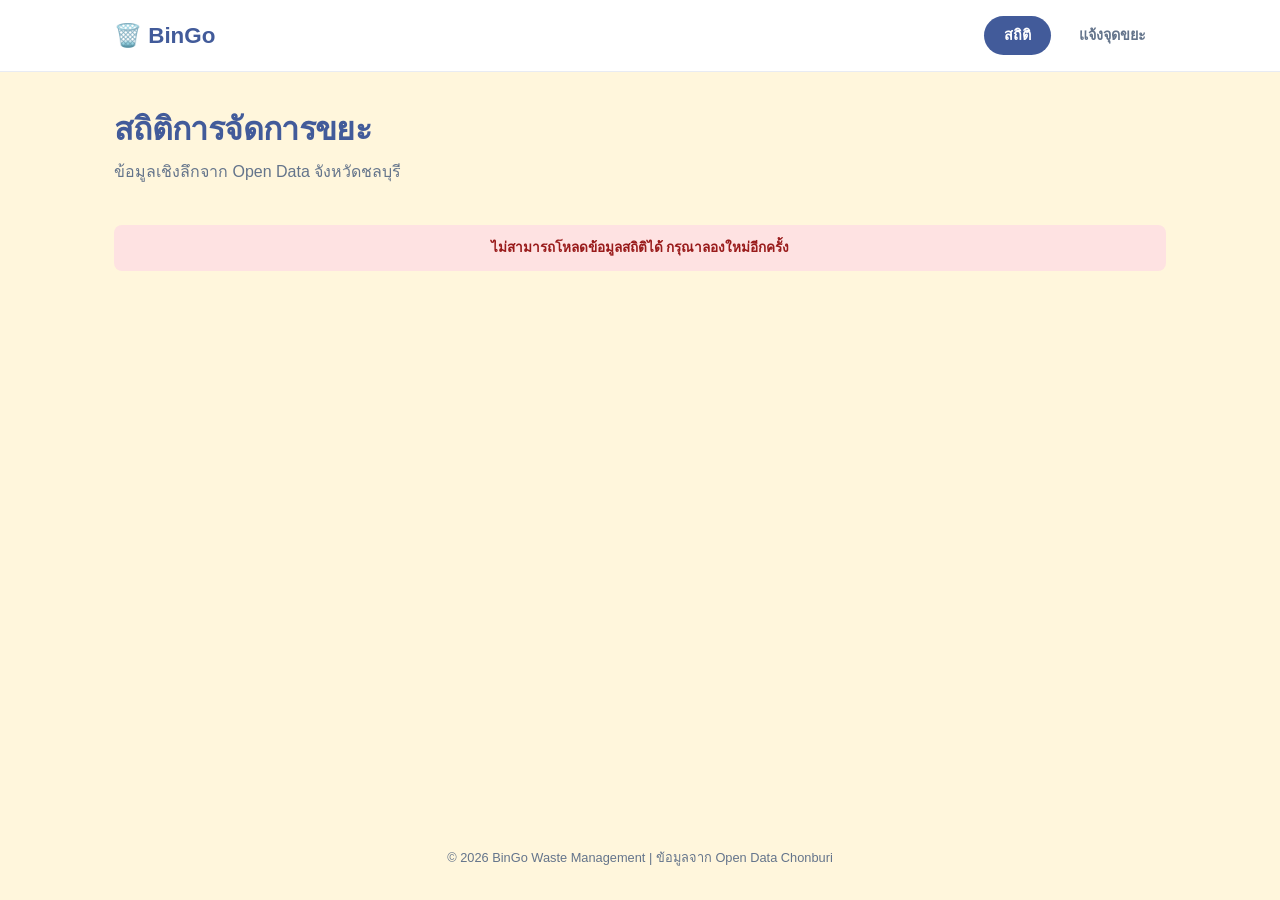
==== index.html @ 1d371a43 "Day1" ====
<!DOCTYPE html>
<html lang="th">
<head>
    <meta charset="UTF-8">
    <meta name="viewport" content="width=device-width, initial-scale=1.0">
    <title>BinGo - ระบบจัดการขยะบางแสน</title>
    <link rel="stylesheet" href="css/style.css">
</head>
<body>
    <header class="site-header">
        <div class="container header-inner">
            <a href="index.html" class="logo">🗑️ BinGo</a>
            <nav class="main-nav">
                <a href="index.html" class="nav-link active">สถิติ</a>
                <a href="report.html" class="nav-link">แจ้งจุดขยะ</a>
            </nav>
        </div>
    </header>

    <main class="container page-wrapper">
        
        <!-- Page Title -->
        <div class="page-hero">
            <h1 class="page-title">สถิติการจัดการขยะ</h1>
            <p class="page-subtitle">ข้อมูลเชิงลึกจาก Open Data จังหวัดชลบุรี</p>
        </div>

        <!-- Loading State -->
        <div id="loading-state" class="loading-state">
            <div class="spinner"></div>
            <p>กำลังโหลดข้อมูล...</p>
        </div>

        <!-- Error State -->
        <div id="error-state" class="alert alert-error hidden"></div>

        <!-- Content -->
        <div id="content-wrapper" class="hidden">
            
            <!-- KPI Section: Bangsaen Focus -->
            <section class="kpi-section">
                <div class="kpi-header">
                    <h2 class="section-label">ภาพรวมเทศบาลเมืองแสนสุข</h2>
                    <span class="badge-year" id="stats-year">ปี -</span>
                </div>
                <div class="bento-grid">
                    <div class="bento-card bento-main">
                        <div class="bento-icon">♻️</div>
                        <div class="bento-info">
                            <span class="bento-label">อัตราการกำจัดถูกวิธี</span>
                            <div class="bento-value-wrap">
                                <span class="bento-value accent-text" id="bs-rate">-</span>
                                <span class="bento-unit">%</span>
                            </div>
                        </div>
                    </div>
                    <div class="bento-card">
                        <div class="bento-icon">📦</div>
                        <div class="bento-info">
                            <span class="bento-label">ขยะที่เกิดขึ้น</span>
                            <div class="bento-value-wrap">
                                <span class="bento-value" id="bs-generated">-</span>
                                <span class="bento-unit">ตัน/วัน</span>
                            </div>
                        </div>
                    </div>
                    <div class="bento-card">
                        <div class="bento-icon">✅</div>
                        <div class="bento-info">
                            <span class="bento-label">กำจัดถูกต้อง</span>
                            <div class="bento-value-wrap">
                                <span class="bento-value" id="bs-proper">-</span>
                                <span class="bento-unit">ตัน/วัน</span>
                            </div>
                        </div>
                    </div>
                </div>
            </section>

            <!-- Top 5 Ranking Section -->
            <section class="ranking-section">
                <div class="panel ranking-panel">
                    <div class="panel-header">
                        <h2 class="panel-title">🏆 5 อปท. ที่มีขยะมากที่สุด</h2>
                        <span class="panel-subtitle">เรียงตามปริมาณขยะที่เกิดขึ้น (ตัน/วัน)</span>
                    </div>
                    
                    <div class="ranking-list" id="top-list-body">
                        <!-- JS จะสร้าง .ranking-item ใส่ตรงนี้ -->
                    </div>
                </div>
            </section>

        </div>
    </main>

    <footer class="site-footer">
        <div class="container">
            <p>© 2026 BinGo Waste Management | ข้อมูลจาก Open Data Chonburi</p>
        </div>
    </footer>

    <script src="js/app.js"></script>
</body>
</html>
---- css/style.css ----
/* =========================================
   DESIGN SYSTEM - BinGo Dashboard UI
   Theme: #425B9A (Primary), #76C0EC (Accent), #FFF6DC (BG)
   ========================================= */

:root {
    --primary: #425B9A;
    --primary-dark: #2E406D;
    --accent: #76C0EC;
    --bg: #FFF6DC;
    --surface: #FFFFFF;
    --text: #1E293B;
    --text-muted: #64748B;
    --border: rgba(66, 91, 154, 0.12);
    --radius: 16px;
    --shadow: 0 4px 24px rgba(66, 91, 154, 0.06);
}

* { box-sizing: border-box; margin: 0; padding: 0; }

body {
    font-family: -apple-system, BlinkMacSystemFont, "Segoe UI", Roboto, "Noto Sans Thai", sans-serif;
    background-color: var(--bg);
    color: var(--text);
    line-height: 1.6;
    min-height: 100vh;
    display: flex;
    flex-direction: column;
}

.container { width: 100%; max-width: 1100px; margin: 0 auto; padding: 0 1.5rem; }
.hidden { display: none !important; }
.accent-text { color: var(--accent) !important; }

/* --- HEADER --- */
.site-header {
    background: var(--surface);
    border-bottom: 1px solid var(--border);
    padding: 1rem 0;
    position: sticky; top: 0; z-index: 100;
}
.header-inner { display: flex; justify-content: space-between; align-items: center; }
.logo { font-size: 1.4rem; font-weight: 800; color: var(--primary); text-decoration: none; }
.main-nav { display: flex; gap: 0.5rem; }
.nav-link {
    padding: 0.5rem 1.25rem; border-radius: 999px; text-decoration: none;
    font-weight: 600; font-size: 0.9rem; color: var(--text-muted); transition: 0.2s;
}
.nav-link.active { background: var(--primary); color: #fff; }
.nav-link:hover:not(.active) { background: rgba(66,91,154,0.05); color: var(--primary); }

/* --- PAGE HERO --- */
.page-wrapper { padding-top: 2rem; padding-bottom: 4rem; flex: 1; }
.page-hero { margin-bottom: 2.5rem; }
.page-title { font-size: 2rem; font-weight: 800; color: var(--primary); letter-spacing: -0.02em; }
.page-subtitle { color: var(--text-muted); margin-top: 0.25rem; font-size: 1rem; }

/* --- PANELS --- */
.panel {
    background: var(--surface); border-radius: var(--radius);
    box-shadow: var(--shadow); padding: 1.5rem; border: 1px solid var(--border);
}
.panel-title { font-size: 1.1rem; font-weight: 700; color: var(--text); }
.panel-subtitle { font-size: 0.85rem; color: var(--text-muted); }
.panel-header { margin-bottom: 1.5rem; }

/* =========================================
   STATS LAYOUT: BENTO GRID
   ========================================= */
.kpi-header { display: flex; justify-content: space-between; align-items: center; margin-bottom: 1rem; }
.section-label { font-size: 1.1rem; font-weight: 700; color: var(--text); }
.badge-year {
    background: var(--primary); color: #fff; padding: 0.25rem 0.75rem;
    border-radius: 999px; font-size: 0.8rem; font-weight: 600;
}

.bento-grid {
    display: grid;
    grid-template-columns: repeat(3, 1fr);
    gap: 1rem;
    margin-bottom: 2.5rem;
}

.bento-card {
    background: var(--surface); border-radius: var(--radius); padding: 1.5rem;
    border: 1px solid var(--border); box-shadow: var(--shadow);
    display: flex; align-items: center; gap: 1rem;
}
.bento-main {
    grid-column: span 1;
    background: linear-gradient(135deg, var(--primary) 0%, var(--primary-dark) 100%);
    color: white; border: none;
}
.bento-main .bento-label { color: rgba(255,255,255,0.8); }
.bento-main .bento-unit { color: rgba(255,255,255,0.8); }
.bento-main .bento-value { color: #fff; }

.bento-icon { font-size: 2rem; opacity: 0.8; }
.bento-info { display: flex; flex-direction: column; }
.bento-label { font-size: 0.8rem; font-weight: 600; color: var(--text-muted); text-transform: uppercase; letter-spacing: 0.05em; }
.bento-value-wrap { display: flex; align-items: baseline; gap: 0.25rem; margin-top: 0.25rem; }
.bento-value { font-size: 1.75rem; font-weight: 800; color: var(--primary); line-height: 1; }
.bento-unit { font-size: 0.8rem; font-weight: 500; color: var(--text-muted); }

/* --- RANKING LIST (แทน Table เดิม) --- */
.ranking-panel { padding: 2rem; }
.ranking-list { display: flex; flex-direction: column; gap: 0.75rem; }

.ranking-item {
    display: grid;
    grid-template-columns: 40px 1fr 100px;
    align-items: center;
    gap: 1rem;
    padding: 1rem;
    background: #F8FAFC;
    border-radius: 12px;
    transition: 0.2s;
}
.ranking-item:hover { background: #F1F5F9; transform: translateX(4px); }

.rank-number {
    width: 32px; height: 32px; border-radius: 8px;
    display: flex; align-items: center; justify-content: center;
    font-weight: 800; font-size: 0.9rem; color: var(--primary);
    background: rgba(66,91,154,0.1);
}
.ranking-item:nth-child(1) .rank-number { background: var(--primary); color: #fff; }
.ranking-item:nth-child(2) .rank-number { background: var(--accent); color: #fff; }
.ranking-item:nth-child(3) .rank-number { background: #94A3B8; color: #fff; }

.rank-info { display: flex; flex-direction: column; gap: 0.4rem; }
.rank-name { font-weight: 600; font-size: 0.95rem; color: var(--text); }
.rank-bar-bg { height: 6px; background: #E2E8F0; border-radius: 3px; overflow: hidden; width: 100%; }
.rank-bar-fill { height: 100%; background: var(--accent); border-radius: 3px; transition: width 0.8s ease-out; }

.rank-value { text-align: right; font-weight: 700; font-size: 1rem; color: var(--primary); font-variant-numeric: tabular-nums; }

/* =========================================
   REPORT LAYOUT: SPLIT 2-COLUMN
   ========================================= */
.split-layout {
    display: grid;
    grid-template-columns: 380px 1fr;
    gap: 2rem;
    align-items: start;
}

.sticky-form { position: sticky; top: 90px; }

.list-toolbar {
    display: flex; justify-content: space-between; align-items: center;
    margin-bottom: 1.5rem; padding-bottom: 1rem; border-bottom: 2px solid var(--border);
}

/* --- FORM --- */
.form-panel { border-top: 4px solid var(--accent); }
.form-group { margin-bottom: 1.25rem; }
.form-group label { display: block; margin-bottom: 0.4rem; font-weight: 600; font-size: 0.85rem; color: var(--text); }
.form-group input, .form-group select, .form-group textarea {
    width: 100%; padding: 0.75rem 1rem; border: 1.5px solid #E2E8F0;
    border-radius: 10px; font-size: 0.95rem; font-family: inherit;
    background: #F8FAFC; transition: 0.2s;
}
.form-group input:focus, .form-group select:focus, .form-group textarea:focus {
    outline: none; border-color: var(--accent); background: #fff;
    box-shadow: 0 0 0 3px rgba(118,192,236,0.15);
}

.btn {
    display: inline-flex; align-items: center; justify-content: center;
    padding: 0.75rem 1.5rem; border-radius: 10px; font-weight: 700;
    font-size: 0.95rem; border: none; cursor: pointer; transition: 0.2s;
}
.btn-primary { background: var(--primary); color: #fff; width: 100%; }
.btn-primary:hover { background: var(--primary-dark); }
.btn:disabled { opacity: 0.5; cursor: not-allowed; }

.alert { padding: 0.75rem; border-radius: 8px; font-weight: 600; font-size: 0.85rem; margin-top: 1rem; text-align: center; }
.alert-success { background: #D1FAE5; color: #065F46; }
.alert-error { background: #FEE2E2; color: #991B1B; }

.filter-select {
    padding: 0.4rem 2rem 0.4rem 0.75rem; border: 1.5px solid var(--border);
    border-radius: 8px; background: var(--surface); color: var(--primary);
    font-weight: 600; font-size: 0.85rem; cursor: pointer; appearance: none;
    background-image: url("data:image/svg+xml,%3Csvg xmlns='http://www.w3.org/2000/svg' width='10' height='10' viewBox='0 0 10 10'%3E%3Cpath fill='%23425B9A' d='M5 7L0 2h10z'/%3E%3C/svg%3E");
    background-repeat: no-repeat; background-position: right 0.75rem center;
}

/* --- FEED LIST (Report Cards) --- */
.feed-list { display: flex; flex-direction: column; gap: 1rem; }

.report-item {
    background: var(--surface); border-radius: 12px; padding: 1.25rem;
    border: 1px solid var(--border); box-shadow: var(--shadow);
    display: grid; grid-template-columns: 1fr auto; gap: 0.5rem;
    transition: 0.2s;
}
.report-item:hover { border-color: var(--accent); }

.report-header { grid-column: 1 / -1; display: flex; justify-content: space-between; align-items: center; }
.report-loc { font-weight: 700; font-size: 0.95rem; color: var(--primary); }
.badge { font-size: 0.65rem; padding: 0.2rem 0.5rem; border-radius: 6px; font-weight: 700; }
.badge-new { background: #FEF3C7; color: #92400E; }
.badge-in_progress { background: #DBEAFE; color: #1E40AF; }
.badge-done { background: #D1FAE5; color: #065F46; }

.report-meta { grid-column: 1 / -1; display: flex; gap: 1rem; font-size: 0.8rem; color: var(--text-muted); }
.report-amount { font-weight: 700; color: var(--primary); background: rgba(66,91,154,0.05); padding: 0.1rem 0.4rem; border-radius: 4px; }

.report-detail { grid-column: 1 / -1; font-size: 0.85rem; color: var(--text); background: #F8FAFC; padding: 0.5rem; border-radius: 6px; margin-top: 0.25rem; }
.report-time { grid-column: 1 / -1; font-size: 0.7rem; color: #94A3B8; text-align: right; margin-top: 0.5rem; }

/* --- STATES --- */
.loading-state { display: flex; flex-direction: column; align-items: center; gap: 1rem; padding: 4rem 1rem; color: var(--text-muted); }
.loading-state.compact { flex-direction: row; padding: 2rem; justify-content: center; }
.spinner { width: 32px; height: 32px; border: 3px solid var(--border); border-top-color: var(--primary); border-radius: 50%; animation: spin 0.8s linear infinite; }
.spinner.small { width: 20px; height: 20px; border-width: 2px; }
@keyframes spin { to { transform: rotate(360deg); } }

.empty-state { text-align: center; padding: 3rem; color: var(--text-muted); border: 2px dashed var(--border); border-radius: var(--radius); }
.empty-icon { font-size: 2.5rem; display: block; margin-bottom: 0.5rem; opacity: 0.5; }

.site-footer { margin-top: auto; padding: 2rem 0; text-align: center; font-size: 0.8rem; color: var(--text-muted); }

/* =========================================
   RESPONSIVE (Mobile First Adjustments)
   ========================================= */
@media (max-width: 860px) {
    .split-layout { grid-template-columns: 1fr; }
    .sticky-form { position: static; }
    .bento-grid { grid-template-columns: 1fr; }
    .bento-main { grid-column: span 1; }
    
    .ranking-item { grid-template-columns: 32px 1fr 80px; gap: 0.75rem; padding: 0.75rem; }
    .rank-value { font-size: 0.9rem; }
}

@media (max-width: 480px) {
    .page-title { font-size: 1.5rem; }
    .header-inner { flex-direction: column; gap: 0.75rem; }
    .main-nav { width: 100%; justify-content: center; }
}
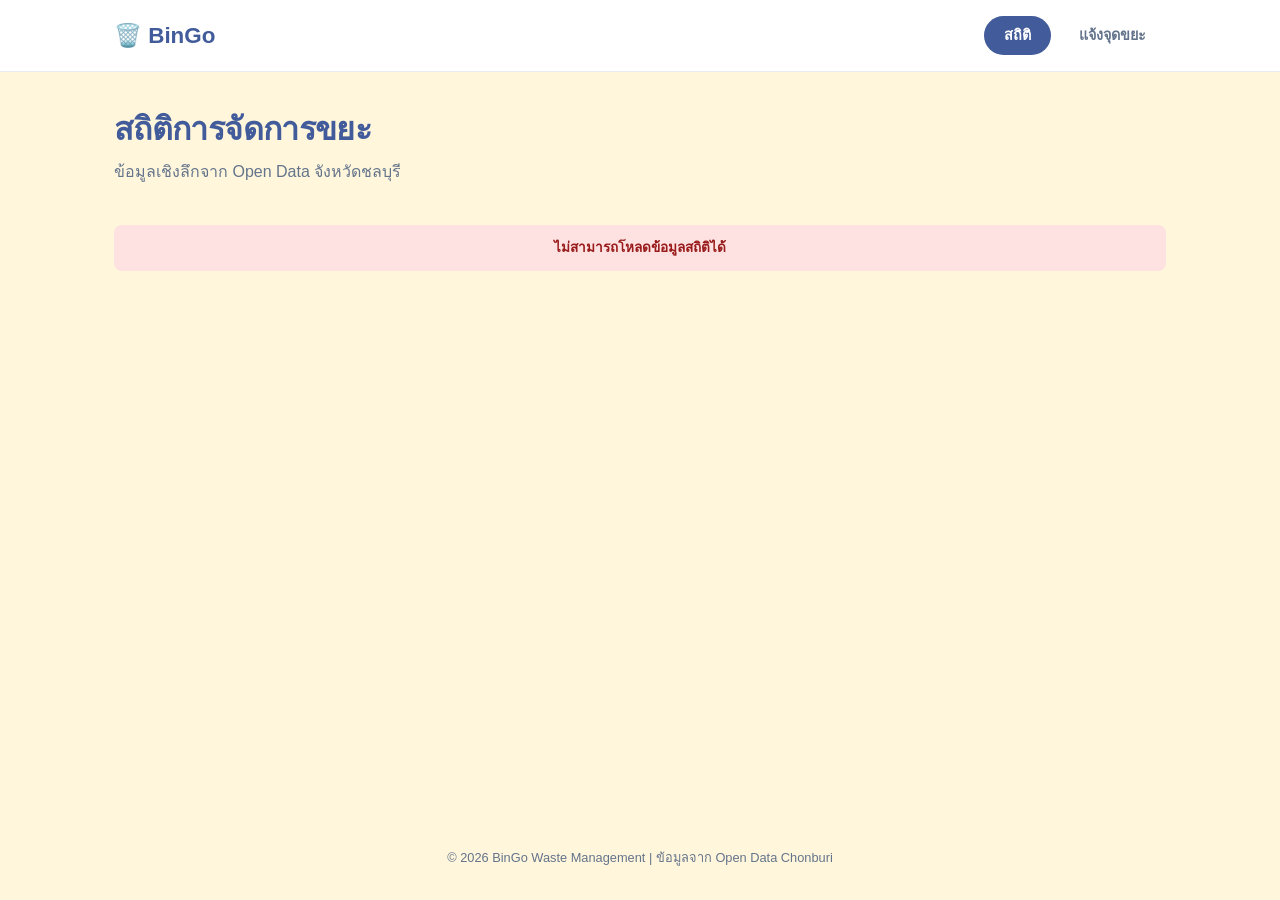
==== commit 631a0899: "Fix style,app,index and app" ====
--- a/index.html
+++ b/index.html
@@ -41,8 +41,16 @@
             <section class="kpi-section">
                 <div class="kpi-header">
                     <h2 class="section-label">ภาพรวมเทศบาลเมืองแสนสุข</h2>
-                    <span class="badge-year" id="stats-year">ปี -</span>
+                    
+                    <!-- เพิ่ม Dropdown เลือกปี -->
+                    <div class="year-selector-wrap">
+                        <label for="year-select" class="sr-only">เลือกปี</label>
+                        <select id="year-select" class="year-select">
+                            <option value="">กำลังโหลด...</option>
+                        </select>
+                    </div>
                 </div>
+                
                 <div class="bento-grid">
                     <div class="bento-card bento-main">
                         <div class="bento-icon">♻️</div>
--- a/css/style.css
+++ b/css/style.css
@@ -1,4 +1,52 @@
-/* =========================================
+/* ... โค้ด CSS เดิม ... */
+
+/* --- Year Selector (新增) --- */
+.kpi-header { 
+    display: flex; 
+    justify-content: space-between; 
+    align-items: center; 
+    margin-bottom: 1.5rem; 
+    flex-wrap: wrap;
+    gap: 1rem;
+}
+
+.year-selector-wrap { 
+    /* ไม่ต้อง margin-left: auto เพราะ kpi-header เป็น flex space-between แล้ว */
+}
+
+.year-select {
+    padding: 0.5rem 2.5rem 0.5rem 1rem;
+    border: 2px solid var(--primary);
+    border-radius: 8px;
+    background-color: var(--surface);
+    color: var(--primary);
+    font-weight: 700;
+    font-size: 1rem;
+    cursor: pointer;
+    appearance: none;
+    background-image: url("data:image/svg+xml,%3Csvg xmlns='http://www.w3.org/2000/svg' width='12' height='12' viewBox='0 0 12 12'%3E%3Cpath fill='%23425B9A' d='M6 8L1 3h10z'/%3E%3C/svg%3E");
+    background-repeat: no-repeat;
+    background-position: right 1rem center;
+    transition: all 0.2s;
+    box-shadow: 0 2px 4px rgba(0,0,0,0.05);
+}
+
+.year-select:hover { 
+    background-color: #F0F4FF; 
+    border-color: var(--accent);
+}
+
+.year-select:focus { 
+    outline: none; 
+    box-shadow: 0 0 0 3px rgba(118, 192, 236, 0.3); 
+}
+
+/* Transition สำหรับ Content Wrapper เวลาเปลี่ยนปี */
+#content-wrapper {
+    transition: opacity 0.3s ease;
+}
+
+/* ... โค้ด CSS เดิม ... *//* =========================================
    DESIGN SYSTEM - BinGo Dashboard UI
    Theme: #425B9A (Primary), #76C0EC (Accent), #FFF6DC (BG)
    ========================================= */
@@ -31,6 +79,7 @@
 .container { width: 100%; max-width: 1100px; margin: 0 auto; padding: 0 1.5rem; }
 .hidden { display: none !important; }
 .accent-text { color: var(--accent) !important; }
+.sr-only { position: absolute; width: 1px; height: 1px; overflow: hidden; clip: rect(0,0,0,0); border: 0; }
 
 /* --- HEADER --- */
 .site-header {
@@ -65,15 +114,51 @@
 .panel-header { margin-bottom: 1.5rem; }
 
 /* =========================================
-   STATS LAYOUT: BENTO GRID
+   STATS LAYOUT: BENTO GRID & YEAR SELECTOR
    ========================================= */
-.kpi-header { display: flex; justify-content: space-between; align-items: center; margin-bottom: 1rem; }
+.kpi-header { 
+    display: flex; 
+    justify-content: space-between; 
+    align-items: center; 
+    margin-bottom: 1.5rem; 
+    flex-wrap: wrap;
+    gap: 1rem;
+}
 .section-label { font-size: 1.1rem; font-weight: 700; color: var(--text); }
-.badge-year {
-    background: var(--primary); color: #fff; padding: 0.25rem 0.75rem;
-    border-radius: 999px; font-size: 0.8rem; font-weight: 600;
-}
-
+
+/* Year Selector Dropdown */
+.year-selector-wrap { /* Wrapper for alignment */ }
+.year-select {
+    padding: 0.5rem 2.5rem 0.5rem 1rem;
+    border: 2px solid var(--primary);
+    border-radius: 8px;
+    background-color: var(--surface);
+    color: var(--primary);
+    font-weight: 700;
+    font-size: 1rem;
+    cursor: pointer;
+    appearance: none;
+    background-image: url("data:image/svg+xml,%3Csvg xmlns='http://www.w3.org/2000/svg' width='12' height='12' viewBox='0 0 12 12'%3E%3Cpath fill='%23425B9A' d='M6 8L1 3h10z'/%3E%3C/svg%3E");
+    background-repeat: no-repeat;
+    background-position: right 1rem center;
+    transition: all 0.2s;
+    box-shadow: 0 2px 4px rgba(0,0,0,0.05);
+}
+.year-select:hover { 
+    background-color: #F0F4FF; 
+    border-color: var(--accent);
+}
+.year-select:focus { 
+    outline: none; 
+    box-shadow: 0 0 0 3px rgba(118, 192, 236, 0.3); 
+}
+
+/* Transition สำหรับ Content Wrapper เวลาเปลี่ยนปี */
+#content-wrapper {
+    transition: opacity 0.3s ease;
+}
+
+/* Bento Grid Cards */
 .bento-grid {
     display: grid;
     grid-template-columns: repeat(3, 1fr);
@@ -219,6 +304,7 @@
 @keyframes spin { to { transform: rotate(360deg); } }
 
 .empty-state { text-align: center; padding: 3rem; color: var(--text-muted); border: 2px dashed var(--border); border-radius: var(--radius); }
+.empty-state.compact { padding: 2rem; border: none; } /* สำหรับในตารางว่าง */
 .empty-icon { font-size: 2.5rem; display: block; margin-bottom: 0.5rem; opacity: 0.5; }
 
 .site-footer { margin-top: auto; padding: 2rem 0; text-align: center; font-size: 0.8rem; color: var(--text-muted); }
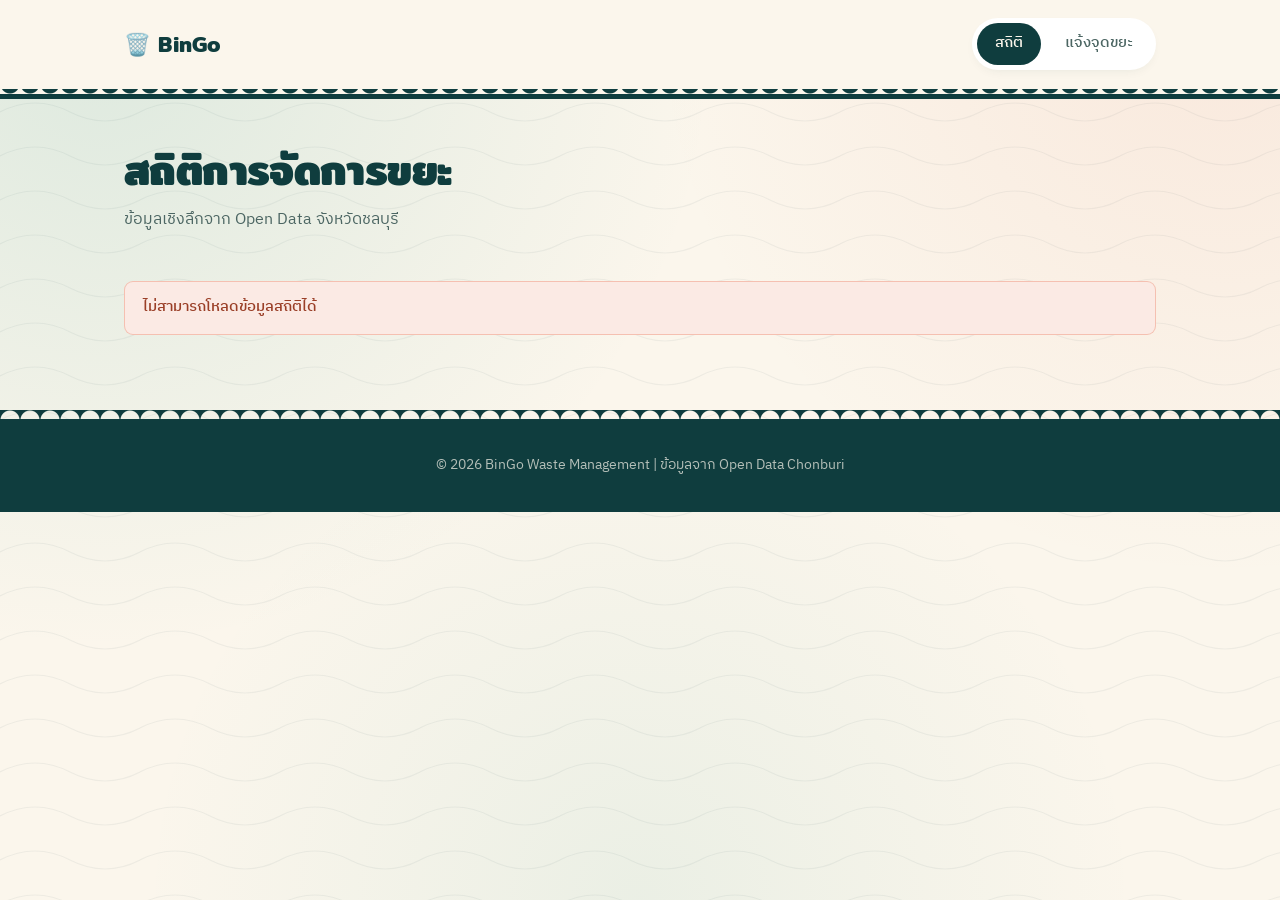
==== commit 9093e892: "Fix 1" ====
--- a/index.html
+++ b/index.html
@@ -51,35 +51,29 @@
                     </div>
                 </div>
                 
-                <div class="bento-grid">
-                    <div class="bento-card bento-main">
-                        <div class="bento-icon">♻️</div>
-                        <div class="bento-info">
-                            <span class="bento-label">อัตราการกำจัดถูกวิธี</span>
-                            <div class="bento-value-wrap">
-                                <span class="bento-value accent-text" id="bs-rate">-</span>
-                                <span class="bento-unit">%</span>
+                <div class="kpi-overview">
+                    <div class="gauge-block">
+                        <svg class="gauge-svg" viewBox="0 0 220 220" width="220" height="220" aria-hidden="true">
+                            <circle class="gauge-track" cx="110" cy="110" r="92" />
+                            <circle class="gauge-fill" id="gauge-fill" cx="110" cy="110" r="92" />
+                        </svg>
+                        <div class="gauge-text">
+                            <div class="gauge-value-wrap">
+                                <span class="gauge-value" id="bs-rate">-</span><span class="gauge-percent">%</span>
                             </div>
+                            <span class="gauge-caption">กำจัดถูกวิธี</span>
                         </div>
                     </div>
-                    <div class="bento-card">
-                        <div class="bento-icon">📦</div>
-                        <div class="bento-info">
-                            <span class="bento-label">ขยะที่เกิดขึ้น</span>
-                            <div class="bento-value-wrap">
-                                <span class="bento-value" id="bs-generated">-</span>
-                                <span class="bento-unit">ตัน/วัน</span>
-                            </div>
+                    <div class="kpi-mini-grid">
+                        <div class="kpi-mini">
+                            <span class="kpi-mini-icon">📦</span>
+                            <span class="kpi-mini-label">ขยะที่เกิดขึ้น</span>
+                            <div class="kpi-mini-value"><span id="bs-generated">-</span><span class="kpi-mini-unit">ตัน/วัน</span></div>
                         </div>
-                    </div>
-                    <div class="bento-card">
-                        <div class="bento-icon">✅</div>
-                        <div class="bento-info">
-                            <span class="bento-label">กำจัดถูกต้อง</span>
-                            <div class="bento-value-wrap">
-                                <span class="bento-value" id="bs-proper">-</span>
-                                <span class="bento-unit">ตัน/วัน</span>
-                            </div>
+                        <div class="kpi-mini">
+                            <span class="kpi-mini-icon">✅</span>
+                            <span class="kpi-mini-label">กำจัดถูกต้อง</span>
+                            <div class="kpi-mini-value"><span id="bs-proper">-</span><span class="kpi-mini-unit">ตัน/วัน</span></div>
                         </div>
                     </div>
                 </div>
--- a/css/style.css
+++ b/css/style.css
@@ -1,329 +1,671 @@
-/* ... โค้ด CSS เดิม ... */
-
-/* --- Year Selector (新增) --- */
-.kpi-header { 
-    display: flex; 
-    justify-content: space-between; 
-    align-items: center; 
-    margin-bottom: 1.5rem; 
+/* ==========================================
+   BinGo — ระบบจัดการขยะบางแสน
+   Design language: หาดบางแสนยามเช้า — ทะเล, ทราย, ร่องคลื่น
+   ========================================== */
+
+@import url('https://fonts.googleapis.com/css2?family=Mitr:wght@400;500;600;700&family=IBM+Plex+Sans+Thai:wght@400;500;600&display=swap');
+
+:root {
+    --deep-tide:   #0F3D3E;
+    --sea-glass:   #2A9D8F;
+    --sea-glass-light: #6FC3B6;
+    --sand:        #FBF6EC;
+    --sand-deep:   #EDE1C8;
+    --shell:       #FFFFFF;
+    --coral:       #E76F51;
+    --amber:       #C98A3D;
+    --ink:         #16302E;
+    --ink-soft:    #4C6663;
+
+    --radius-lg: 22px;
+    --radius-md: 14px;
+    --radius-sm: 9px;
+
+    --shadow-hero: 0 18px 40px -14px rgba(15, 61, 62, 0.45);
+    --shadow-card: 0 8px 22px -12px rgba(15, 61, 62, 0.22);
+    --shadow-soft: 0 4px 14px -8px rgba(15, 61, 62, 0.16);
+
+    font-size: 16px;
+}
+
+* { box-sizing: border-box; }
+
+html, body {
+    margin: 0;
+    padding: 0;
+}
+
+body {
+    background-color: var(--sand);
+    background-image:
+        radial-gradient(circle at 8% 4%, rgba(42, 157, 143, 0.14), transparent 42%),
+        radial-gradient(circle at 96% 0%, rgba(231, 111, 81, 0.10), transparent 38%),
+        radial-gradient(circle at 50% 100%, rgba(42, 157, 143, 0.08), transparent 45%),
+        url("data:image/svg+xml,%3Csvg xmlns='http://www.w3.org/2000/svg' width='140' height='44'%3E%3Cpath d='M0 24 Q 35 6 70 24 T 140 24' stroke='%230F3D3E' stroke-width='1.2' fill='none' opacity='0.055'/%3E%3C/svg%3E");
+    background-attachment: fixed;
+    background-repeat: no-repeat, no-repeat, no-repeat, repeat;
+    color: var(--ink);
+    font-family: 'IBM Plex Sans Thai', 'Noto Sans Thai', sans-serif;
+    line-height: 1.6;
+    -webkit-font-smoothing: antialiased;
+}
+
+h1, h2, h3, .bento-value, .rank-value, .rank-number, .logo {
+    font-family: 'Mitr', 'IBM Plex Sans Thai', sans-serif;
+}
+
+a { color: inherit; }
+
+.container {
+    max-width: 1080px;
+    margin: 0 auto;
+    padding: 0 24px;
+}
+
+.hidden { display: none !important; }
+
+.sr-only {
+    position: absolute;
+    width: 1px; height: 1px;
+    overflow: hidden;
+    clip: rect(0 0 0 0);
+    white-space: nowrap;
+}
+
+/* ==========================================
+   HEADER — เส้นขอบคลื่นแทน hairline ปกติ
+   ========================================== */
+
+.site-header {
+    background: var(--sand);
+    position: relative;
+    padding-bottom: 6px;
+}
+
+.site-header::after {
+    content: "";
+    display: block;
+    position: absolute;
+    left: 0; right: 0; bottom: -1px;
+    height: 10px;
+    background:
+        radial-gradient(circle at 10px 0, transparent 9px, var(--sand) 10px) 0 -5px / 20px 10px repeat-x,
+        var(--deep-tide);
+}
+
+.header-inner {
+    display: flex;
+    align-items: center;
+    justify-content: space-between;
+    padding: 18px 24px 22px;
+}
+
+.logo {
+    font-size: 1.35rem;
+    font-weight: 600;
+    color: var(--deep-tide);
+    text-decoration: none;
+    letter-spacing: 0.01em;
+}
+
+.main-nav {
+    display: flex;
+    gap: 6px;
+    background: var(--shell);
+    padding: 5px;
+    border-radius: 999px;
+    box-shadow: var(--shadow-soft);
+}
+
+.nav-link {
+    text-decoration: none;
+    color: var(--ink-soft);
+    font-weight: 500;
+    font-size: 0.92rem;
+    padding: 9px 18px;
+    border-radius: 999px;
+    transition: color 0.15s ease, background 0.15s ease;
+}
+
+.nav-link:hover { color: var(--deep-tide); }
+
+.nav-link.active {
+    background: var(--deep-tide);
+    color: var(--sand);
+}
+
+/* ==========================================
+   PAGE HERO
+   ========================================== */
+
+.page-wrapper { padding-bottom: 64px; }
+
+.page-hero {
+    padding: 48px 0 34px;
+    position: relative;
+}
+
+.page-title {
+    font-size: 2.6rem;
+    font-weight: 700;
+    color: var(--deep-tide);
+    letter-spacing: -0.015em;
+    margin: 0 0 14px;
+    line-height: 1.15;
+}
+
+.page-subtitle {
+    margin: 0;
+    color: var(--ink-soft);
+    font-size: 1.02rem;
+    max-width: 480px;
+}
+
+/* ==========================================
+   LOADING / ERROR STATES
+   ========================================== */
+
+.loading-state {
+    display: flex;
+    flex-direction: column;
+    align-items: center;
+    gap: 14px;
+    padding: 70px 0;
+    color: var(--ink-soft);
+}
+
+.loading-state.compact {
+    flex-direction: row;
+    padding: 26px 0;
+    gap: 10px;
+    font-size: 0.9rem;
+}
+
+.spinner {
+    width: 34px; height: 34px;
+    border-radius: 50%;
+    border: 3px solid var(--sand-deep);
+    border-top-color: var(--sea-glass);
+    animation: spin 0.85s linear infinite;
+}
+
+.spinner.small { width: 20px; height: 20px; border-width: 2px; }
+
+@keyframes spin { to { transform: rotate(360deg); } }
+
+.alert {
+    border-radius: var(--radius-sm);
+    padding: 14px 18px;
+    font-size: 0.92rem;
+    font-weight: 500;
+    margin-top: 14px;
+}
+
+.alert-error {
+    background: #FBEAE4;
+    color: #9A3F27;
+    border: 1px solid rgba(231, 111, 81, 0.35);
+}
+
+.alert-success {
+    background: #E7F3EF;
+    color: #1F6B57;
+    border: 1px solid rgba(42, 157, 143, 0.35);
+}
+
+/* ==========================================
+   KPI SECTION — bento grid ทรงบ่อทราย
+   ========================================== */
+
+.kpi-section { margin-bottom: 40px; }
+
+.kpi-header {
+    display: flex;
+    align-items: center;
+    justify-content: space-between;
     flex-wrap: wrap;
-    gap: 1rem;
-}
-
-.year-selector-wrap { 
-    /* ไม่ต้อง margin-left: auto เพราะ kpi-header เป็น flex space-between แล้ว */
-}
-
-.year-select {
-    padding: 0.5rem 2.5rem 0.5rem 1rem;
-    border: 2px solid var(--primary);
-    border-radius: 8px;
-    background-color: var(--surface);
-    color: var(--primary);
+    gap: 12px;
+    margin-bottom: 18px;
+}
+
+.section-label {
+    font-size: 1.35rem;
+    font-weight: 600;
+    letter-spacing: -0.01em;
+    color: var(--deep-tide);
+    margin: 0;
+}
+
+.year-select, .filter-select {
+    appearance: none;
+    background: var(--shell) url("data:image/svg+xml,%3Csvg xmlns='http://www.w3.org/2000/svg' width='12' height='8'%3E%3Cpath d='M1 1l5 5 5-5' stroke='%230F3D3E' stroke-width='1.6' fill='none' stroke-linecap='round'/%3E%3C/svg%3E") no-repeat right 14px center;
+    border: 1px solid var(--sand-deep);
+    border-radius: 999px;
+    padding: 9px 38px 9px 16px;
+    font-family: inherit;
+    font-size: 0.88rem;
+    font-weight: 500;
+    color: var(--deep-tide);
+    cursor: pointer;
+}
+
+.year-select:focus, .filter-select:focus,
+.nav-link:focus-visible, .btn:focus-visible, input:focus-visible,
+select:focus-visible, textarea:focus-visible {
+    outline: 2px solid var(--sea-glass);
+    outline-offset: 2px;
+}
+
+.kpi-overview {
+    display: grid;
+    grid-template-columns: 280px 1fr;
+    gap: 8px;
+    align-items: center;
+    background: linear-gradient(150deg, var(--deep-tide) 0%, #123F41 55%, #0B2E2F 100%);
+    border-radius: 28px;
+    box-shadow: var(--shadow-hero);
+    padding: 36px 40px;
+    position: relative;
+    overflow: hidden;
+}
+
+.kpi-overview::before {
+    content: "";
+    position: absolute;
+    right: -60px; bottom: -80px;
+    width: 260px; height: 260px;
+    border-radius: 50%;
+    background: radial-gradient(circle, rgba(111, 195, 182, 0.18), transparent 70%);
+}
+
+.gauge-block {
+    position: relative;
+    display: flex;
+    align-items: center;
+    justify-content: center;
+}
+
+.gauge-svg { transform: rotate(-90deg); }
+
+.gauge-track {
+    fill: none;
+    stroke: rgba(251, 246, 236, 0.14);
+    stroke-width: 14;
+}
+
+.gauge-fill {
+    fill: none;
+    stroke: var(--sea-glass-light);
+    stroke-width: 14;
+    stroke-linecap: round;
+    stroke-dasharray: 578;
+    stroke-dashoffset: 578;
+    transition: stroke-dashoffset 0.9s cubic-bezier(0.4, 0, 0.2, 1);
+    filter: drop-shadow(0 0 10px rgba(111, 195, 182, 0.5));
+}
+
+.gauge-text {
+    position: absolute;
+    inset: 0;
+    display: flex;
+    flex-direction: column;
+    align-items: center;
+    justify-content: center;
+    text-align: center;
+}
+
+.gauge-value-wrap {
+    display: flex;
+    align-items: baseline;
+    gap: 2px;
+}
+
+.gauge-value {
+    font-size: 3.6rem;
     font-weight: 700;
-    font-size: 1rem;
-    cursor: pointer;
-    appearance: none;
-    background-image: url("data:image/svg+xml,%3Csvg xmlns='http://www.w3.org/2000/svg' width='12' height='12' viewBox='0 0 12 12'%3E%3Cpath fill='%23425B9A' d='M6 8L1 3h10z'/%3E%3C/svg%3E");
-    background-repeat: no-repeat;
-    background-position: right 1rem center;
-    transition: all 0.2s;
-    box-shadow: 0 2px 4px rgba(0,0,0,0.05);
-}
-
-.year-select:hover { 
-    background-color: #F0F4FF; 
-    border-color: var(--accent);
-}
-
-.year-select:focus { 
-    outline: none; 
-    box-shadow: 0 0 0 3px rgba(118, 192, 236, 0.3); 
-}
-
-/* Transition สำหรับ Content Wrapper เวลาเปลี่ยนปี */
-#content-wrapper {
-    transition: opacity 0.3s ease;
-}
-
-/* ... โค้ด CSS เดิม ... *//* =========================================
-   DESIGN SYSTEM - BinGo Dashboard UI
-   Theme: #425B9A (Primary), #76C0EC (Accent), #FFF6DC (BG)
-   ========================================= */
-
-:root {
-    --primary: #425B9A;
-    --primary-dark: #2E406D;
-    --accent: #76C0EC;
-    --bg: #FFF6DC;
-    --surface: #FFFFFF;
-    --text: #1E293B;
-    --text-muted: #64748B;
-    --border: rgba(66, 91, 154, 0.12);
-    --radius: 16px;
-    --shadow: 0 4px 24px rgba(66, 91, 154, 0.06);
-}
-
-* { box-sizing: border-box; margin: 0; padding: 0; }
-
-body {
-    font-family: -apple-system, BlinkMacSystemFont, "Segoe UI", Roboto, "Noto Sans Thai", sans-serif;
-    background-color: var(--bg);
-    color: var(--text);
-    line-height: 1.6;
-    min-height: 100vh;
+    color: var(--sand);
+    font-variant-numeric: tabular-nums;
+    line-height: 0.95;
+    letter-spacing: -0.02em;
+}
+
+.gauge-percent {
+    font-size: 1.4rem;
+    font-weight: 600;
+    color: var(--sea-glass-light);
+}
+
+.gauge-caption {
+    margin-top: 10px;
+    font-size: 0.88rem;
+    color: rgba(251, 246, 236, 0.6);
+    letter-spacing: 0.02em;
+}
+
+.kpi-mini-grid {
+    display: grid;
+    grid-template-columns: 1fr 1fr;
+    gap: 14px;
+    position: relative;
+    z-index: 1;
+}
+
+.kpi-mini {
+    background: rgba(251, 246, 236, 0.07);
+    border-radius: var(--radius-md);
+    padding: 20px 22px;
     display: flex;
     flex-direction: column;
-}
-
-.container { width: 100%; max-width: 1100px; margin: 0 auto; padding: 0 1.5rem; }
-.hidden { display: none !important; }
-.accent-text { color: var(--accent) !important; }
-.sr-only { position: absolute; width: 1px; height: 1px; overflow: hidden; clip: rect(0,0,0,0); border: 0; }
-
-/* --- HEADER --- */
-.site-header {
-    background: var(--surface);
-    border-bottom: 1px solid var(--border);
-    padding: 1rem 0;
-    position: sticky; top: 0; z-index: 100;
-}
-.header-inner { display: flex; justify-content: space-between; align-items: center; }
-.logo { font-size: 1.4rem; font-weight: 800; color: var(--primary); text-decoration: none; }
-.main-nav { display: flex; gap: 0.5rem; }
-.nav-link {
-    padding: 0.5rem 1.25rem; border-radius: 999px; text-decoration: none;
-    font-weight: 600; font-size: 0.9rem; color: var(--text-muted); transition: 0.2s;
-}
-.nav-link.active { background: var(--primary); color: #fff; }
-.nav-link:hover:not(.active) { background: rgba(66,91,154,0.05); color: var(--primary); }
-
-/* --- PAGE HERO --- */
-.page-wrapper { padding-top: 2rem; padding-bottom: 4rem; flex: 1; }
-.page-hero { margin-bottom: 2.5rem; }
-.page-title { font-size: 2rem; font-weight: 800; color: var(--primary); letter-spacing: -0.02em; }
-.page-subtitle { color: var(--text-muted); margin-top: 0.25rem; font-size: 1rem; }
-
-/* --- PANELS --- */
+    gap: 4px;
+}
+
+.kpi-mini-icon { font-size: 1.3rem; margin-bottom: 2px; }
+
+.kpi-mini-label {
+    font-size: 0.85rem;
+    color: rgba(251, 246, 236, 0.6);
+}
+
+.kpi-mini-value {
+    display: flex;
+    align-items: baseline;
+    gap: 6px;
+    font-size: 1.9rem;
+    font-weight: 700;
+    color: var(--sand);
+    font-variant-numeric: tabular-nums;
+    letter-spacing: -0.01em;
+}
+
+.kpi-mini-unit {
+    font-size: 0.8rem;
+    font-weight: 400;
+    color: rgba(251, 246, 236, 0.55);
+}
+
+/* ==========================================
+   RANKING SECTION
+   ========================================== */
+
 .panel {
-    background: var(--surface); border-radius: var(--radius);
-    box-shadow: var(--shadow); padding: 1.5rem; border: 1px solid var(--border);
-}
-.panel-title { font-size: 1.1rem; font-weight: 700; color: var(--text); }
-.panel-subtitle { font-size: 0.85rem; color: var(--text-muted); }
-.panel-header { margin-bottom: 1.5rem; }
-
-/* =========================================
-   STATS LAYOUT: BENTO GRID & YEAR SELECTOR
-   ========================================= */
-.kpi-header { 
-    display: flex; 
-    justify-content: space-between; 
-    align-items: center; 
-    margin-bottom: 1.5rem; 
-    flex-wrap: wrap;
-    gap: 1rem;
-}
-.section-label { font-size: 1.1rem; font-weight: 700; color: var(--text); }
-
-/* Year Selector Dropdown */
-.year-selector-wrap { /* Wrapper for alignment */ }
-.year-select {
-    padding: 0.5rem 2.5rem 0.5rem 1rem;
-    border: 2px solid var(--primary);
-    border-radius: 8px;
-    background-color: var(--surface);
-    color: var(--primary);
-    font-weight: 700;
-    font-size: 1rem;
-    cursor: pointer;
-    appearance: none;
-    background-image: url("data:image/svg+xml,%3Csvg xmlns='http://www.w3.org/2000/svg' width='12' height='12' viewBox='0 0 12 12'%3E%3Cpath fill='%23425B9A' d='M6 8L1 3h10z'/%3E%3C/svg%3E");
-    background-repeat: no-repeat;
-    background-position: right 1rem center;
-    transition: all 0.2s;
-    box-shadow: 0 2px 4px rgba(0,0,0,0.05);
-}
-.year-select:hover { 
-    background-color: #F0F4FF; 
-    border-color: var(--accent);
-}
-.year-select:focus { 
-    outline: none; 
-    box-shadow: 0 0 0 3px rgba(118, 192, 236, 0.3); 
-}
-
-/* Transition สำหรับ Content Wrapper เวลาเปลี่ยนปี */
-#content-wrapper {
-    transition: opacity 0.3s ease;
-}
-
-/* Bento Grid Cards */
-.bento-grid {
-    display: grid;
-    grid-template-columns: repeat(3, 1fr);
-    gap: 1rem;
-    margin-bottom: 2.5rem;
-}
-
-.bento-card {
-    background: var(--surface); border-radius: var(--radius); padding: 1.5rem;
-    border: 1px solid var(--border); box-shadow: var(--shadow);
-    display: flex; align-items: center; gap: 1rem;
-}
-.bento-main {
-    grid-column: span 1;
-    background: linear-gradient(135deg, var(--primary) 0%, var(--primary-dark) 100%);
-    color: white; border: none;
-}
-.bento-main .bento-label { color: rgba(255,255,255,0.8); }
-.bento-main .bento-unit { color: rgba(255,255,255,0.8); }
-.bento-main .bento-value { color: #fff; }
-
-.bento-icon { font-size: 2rem; opacity: 0.8; }
-.bento-info { display: flex; flex-direction: column; }
-.bento-label { font-size: 0.8rem; font-weight: 600; color: var(--text-muted); text-transform: uppercase; letter-spacing: 0.05em; }
-.bento-value-wrap { display: flex; align-items: baseline; gap: 0.25rem; margin-top: 0.25rem; }
-.bento-value { font-size: 1.75rem; font-weight: 800; color: var(--primary); line-height: 1; }
-.bento-unit { font-size: 0.8rem; font-weight: 500; color: var(--text-muted); }
-
-/* --- RANKING LIST (แทน Table เดิม) --- */
-.ranking-panel { padding: 2rem; }
-.ranking-list { display: flex; flex-direction: column; gap: 0.75rem; }
+    background: var(--shell);
+    border-radius: 28px;
+    box-shadow: var(--shadow-card);
+    padding: 28px 30px;
+}
+
+.panel-header { margin-bottom: 6px; }
+
+.panel-title {
+    font-size: 1.25rem;
+    font-weight: 600;
+    color: var(--deep-tide);
+    letter-spacing: -0.01em;
+    margin: 0 0 4px;
+}
+
+.panel-subtitle {
+    font-size: 0.85rem;
+    color: var(--ink-soft);
+}
+
+.ranking-list { margin-top: 16px; }
 
 .ranking-item {
     display: grid;
-    grid-template-columns: 40px 1fr 100px;
+    grid-template-columns: 34px 1fr auto;
     align-items: center;
-    gap: 1rem;
-    padding: 1rem;
-    background: #F8FAFC;
-    border-radius: 12px;
-    transition: 0.2s;
-}
-.ranking-item:hover { background: #F1F5F9; transform: translateX(4px); }
+    gap: 16px;
+    padding: 14px 14px;
+    border-radius: 14px;
+}
+
+.ranking-item:nth-child(odd) { background: var(--sand); }
 
 .rank-number {
-    width: 32px; height: 32px; border-radius: 8px;
+    width: 30px; height: 30px;
+    border-radius: 50%;
+    background: var(--sand);
+    color: var(--deep-tide);
     display: flex; align-items: center; justify-content: center;
-    font-weight: 800; font-size: 0.9rem; color: var(--primary);
-    background: rgba(66,91,154,0.1);
-}
-.ranking-item:nth-child(1) .rank-number { background: var(--primary); color: #fff; }
-.ranking-item:nth-child(2) .rank-number { background: var(--accent); color: #fff; }
-.ranking-item:nth-child(3) .rank-number { background: #94A3B8; color: #fff; }
-
-.rank-info { display: flex; flex-direction: column; gap: 0.4rem; }
-.rank-name { font-weight: 600; font-size: 0.95rem; color: var(--text); }
-.rank-bar-bg { height: 6px; background: #E2E8F0; border-radius: 3px; overflow: hidden; width: 100%; }
-.rank-bar-fill { height: 100%; background: var(--accent); border-radius: 3px; transition: width 0.8s ease-out; }
-
-.rank-value { text-align: right; font-weight: 700; font-size: 1rem; color: var(--primary); font-variant-numeric: tabular-nums; }
-
-/* =========================================
-   REPORT LAYOUT: SPLIT 2-COLUMN
-   ========================================= */
-.split-layout {
+    font-weight: 600;
+    font-size: 0.85rem;
+}
+
+.ranking-item:nth-child(1) .rank-number { background: var(--sea-glass); color: var(--shell); }
+
+.rank-name {
+    font-size: 0.96rem;
+    font-weight: 600;
+    color: var(--ink);
+    margin-bottom: 7px;
+}
+
+.rank-bar-bg {
+    height: 7px;
+    background: var(--sand);
+    border-radius: 999px;
+    overflow: hidden;
+}
+
+.rank-bar-fill {
+    height: 100%;
+    border-radius: 999px;
+    background: linear-gradient(90deg, var(--sea-glass), var(--sea-glass-light));
+}
+
+.rank-value {
+    font-weight: 700;
+    color: var(--deep-tide);
+    font-variant-numeric: tabular-nums;
+    font-size: 1.05rem;
+    padding-right: 4px;
+}
+
+/* ==========================================
+   REPORT PAGE — ฟอร์มแจ้งจุดขยะ + รายการ
+   ========================================== */
+
+#report-section {
     display: grid;
-    grid-template-columns: 380px 1fr;
-    gap: 2rem;
+    grid-template-columns: 1fr 1.15fr;
+    gap: 24px;
+    padding: 40px 0 64px;
     align-items: start;
 }
 
-.sticky-form { position: sticky; top: 90px; }
-
-.list-toolbar {
-    display: flex; justify-content: space-between; align-items: center;
-    margin-bottom: 1.5rem; padding-bottom: 1rem; border-bottom: 2px solid var(--border);
-}
-
-/* --- FORM --- */
-.form-panel { border-top: 4px solid var(--accent); }
-.form-group { margin-bottom: 1.25rem; }
-.form-group label { display: block; margin-bottom: 0.4rem; font-weight: 600; font-size: 0.85rem; color: var(--text); }
-.form-group input, .form-group select, .form-group textarea {
-    width: 100%; padding: 0.75rem 1rem; border: 1.5px solid #E2E8F0;
-    border-radius: 10px; font-size: 0.95rem; font-family: inherit;
-    background: #F8FAFC; transition: 0.2s;
-}
-.form-group input:focus, .form-group select:focus, .form-group textarea:focus {
-    outline: none; border-color: var(--accent); background: #fff;
-    box-shadow: 0 0 0 3px rgba(118,192,236,0.15);
-}
+.form-panel {
+    background: var(--shell);
+    border: none;
+    border-radius: 28px;
+    box-shadow: var(--shadow-card);
+    position: sticky;
+    top: 24px;
+}
+
+.form-panel .panel-title {
+    margin: -28px -30px 22px;
+    padding: 20px 30px;
+    background: var(--sand);
+    border-radius: 28px 28px 0 0;
+    font-size: 1.15rem;
+}
+
+.form-group { margin-bottom: 16px; }
+
+.form-row {
+    display: flex;
+    gap: 14px;
+}
+
+.flex-1 { flex: 1; }
+
+label {
+    display: block;
+    font-size: 0.85rem;
+    font-weight: 500;
+    color: var(--ink-soft);
+    margin-bottom: 6px;
+}
+
+input, select, textarea {
+    width: 100%;
+    font-family: inherit;
+    font-size: 0.94rem;
+    color: var(--ink);
+    background: var(--sand);
+    border: 1px solid var(--sand-deep);
+    border-radius: var(--radius-sm);
+    padding: 11px 14px;
+}
+
+input::placeholder, textarea::placeholder { color: #9AACA9; }
+
+textarea { resize: vertical; min-height: 70px; }
 
 .btn {
-    display: inline-flex; align-items: center; justify-content: center;
-    padding: 0.75rem 1.5rem; border-radius: 10px; font-weight: 700;
-    font-size: 0.95rem; border: none; cursor: pointer; transition: 0.2s;
-}
-.btn-primary { background: var(--primary); color: #fff; width: 100%; }
-.btn-primary:hover { background: var(--primary-dark); }
-.btn:disabled { opacity: 0.5; cursor: not-allowed; }
-
-.alert { padding: 0.75rem; border-radius: 8px; font-weight: 600; font-size: 0.85rem; margin-top: 1rem; text-align: center; }
-.alert-success { background: #D1FAE5; color: #065F46; }
-.alert-error { background: #FEE2E2; color: #991B1B; }
-
-.filter-select {
-    padding: 0.4rem 2rem 0.4rem 0.75rem; border: 1.5px solid var(--border);
-    border-radius: 8px; background: var(--surface); color: var(--primary);
-    font-weight: 600; font-size: 0.85rem; cursor: pointer; appearance: none;
-    background-image: url("data:image/svg+xml,%3Csvg xmlns='http://www.w3.org/2000/svg' width='10' height='10' viewBox='0 0 10 10'%3E%3Cpath fill='%23425B9A' d='M5 7L0 2h10z'/%3E%3C/svg%3E");
-    background-repeat: no-repeat; background-position: right 0.75rem center;
-}
-
-/* --- FEED LIST (Report Cards) --- */
-.feed-list { display: flex; flex-direction: column; gap: 1rem; }
+    font-family: inherit;
+    font-weight: 600;
+    font-size: 0.95rem;
+    border: none;
+    border-radius: 999px;
+    cursor: pointer;
+    transition: transform 0.12s ease, box-shadow 0.12s ease, opacity 0.12s ease;
+}
+
+.btn-primary {
+    background: var(--sea-glass);
+    color: var(--shell);
+    box-shadow: 0 10px 22px -10px rgba(42, 157, 143, 0.55);
+}
+
+.btn-primary:hover { transform: translateY(-1px); }
+.btn-primary:disabled { opacity: 0.6; cursor: not-allowed; transform: none; }
+
+.btn-block { width: 100%; padding: 13px; margin-top: 4px; }
+
+.list-header {
+    display: flex;
+    align-items: baseline;
+    justify-content: space-between;
+    flex-wrap: wrap;
+    gap: 10px;
+    margin-bottom: 14px;
+}
+
+.reports-grid {
+    display: grid;
+    gap: 14px;
+}
 
 .report-item {
-    background: var(--surface); border-radius: 12px; padding: 1.25rem;
-    border: 1px solid var(--border); box-shadow: var(--shadow);
-    display: grid; grid-template-columns: 1fr auto; gap: 0.5rem;
-    transition: 0.2s;
-}
-.report-item:hover { border-color: var(--accent); }
-
-.report-header { grid-column: 1 / -1; display: flex; justify-content: space-between; align-items: center; }
-.report-loc { font-weight: 700; font-size: 0.95rem; color: var(--primary); }
-.badge { font-size: 0.65rem; padding: 0.2rem 0.5rem; border-radius: 6px; font-weight: 700; }
-.badge-new { background: #FEF3C7; color: #92400E; }
-.badge-in_progress { background: #DBEAFE; color: #1E40AF; }
-.badge-done { background: #D1FAE5; color: #065F46; }
-
-.report-meta { grid-column: 1 / -1; display: flex; gap: 1rem; font-size: 0.8rem; color: var(--text-muted); }
-.report-amount { font-weight: 700; color: var(--primary); background: rgba(66,91,154,0.05); padding: 0.1rem 0.4rem; border-radius: 4px; }
-
-.report-detail { grid-column: 1 / -1; font-size: 0.85rem; color: var(--text); background: #F8FAFC; padding: 0.5rem; border-radius: 6px; margin-top: 0.25rem; }
-.report-time { grid-column: 1 / -1; font-size: 0.7rem; color: #94A3B8; text-align: right; margin-top: 0.5rem; }
-
-/* --- STATES --- */
-.loading-state { display: flex; flex-direction: column; align-items: center; gap: 1rem; padding: 4rem 1rem; color: var(--text-muted); }
-.loading-state.compact { flex-direction: row; padding: 2rem; justify-content: center; }
-.spinner { width: 32px; height: 32px; border: 3px solid var(--border); border-top-color: var(--primary); border-radius: 50%; animation: spin 0.8s linear infinite; }
-.spinner.small { width: 20px; height: 20px; border-width: 2px; }
-@keyframes spin { to { transform: rotate(360deg); } }
-
-.empty-state { text-align: center; padding: 3rem; color: var(--text-muted); border: 2px dashed var(--border); border-radius: var(--radius); }
-.empty-state.compact { padding: 2rem; border: none; } /* สำหรับในตารางว่าง */
-.empty-icon { font-size: 2.5rem; display: block; margin-bottom: 0.5rem; opacity: 0.5; }
-
-.site-footer { margin-top: auto; padding: 2rem 0; text-align: center; font-size: 0.8rem; color: var(--text-muted); }
-
-/* =========================================
-   RESPONSIVE (Mobile First Adjustments)
-   ========================================= */
+    background: var(--shell);
+    border-radius: var(--radius-md);
+    padding: 18px 20px;
+    box-shadow: var(--shadow-soft);
+}
+
+.report-header {
+    display: flex;
+    align-items: flex-start;
+    justify-content: space-between;
+    gap: 12px;
+    margin-bottom: 8px;
+}
+
+.report-loc {
+    font-size: 0.98rem;
+    color: var(--deep-tide);
+    font-weight: 600;
+}
+
+.badge {
+    flex-shrink: 0;
+    font-size: 0.75rem;
+    font-weight: 600;
+    padding: 4px 11px;
+    border-radius: 999px;
+    white-space: nowrap;
+}
+
+.badge-new { background: #FBEAE4; color: var(--coral); }
+.badge-in_progress { background: #FBF1E1; color: var(--amber); }
+.badge-done { background: #E7F3EF; color: var(--sea-glass); }
+
+.report-meta {
+    display: flex;
+    gap: 14px;
+    font-size: 0.85rem;
+    color: var(--ink-soft);
+    margin-bottom: 8px;
+}
+
+.report-amount { font-weight: 600; color: var(--ink); }
+
+.report-detail {
+    font-size: 0.88rem;
+    color: var(--ink-soft);
+    margin: 0 0 8px;
+}
+
+.report-time {
+    font-size: 0.78rem;
+    color: #9AACA9;
+}
+
+.empty-state {
+    text-align: center;
+    padding: 50px 20px;
+    color: var(--ink-soft);
+}
+
+.empty-state.compact { padding: 22px 0; font-size: 0.9rem; }
+
+.empty-icon { font-size: 2.2rem; display: block; margin-bottom: 10px; }
+
+/* ==========================================
+   FOOTER
+   ========================================== */
+
+.site-footer {
+    background: var(--deep-tide);
+    color: rgba(251, 246, 236, 0.7);
+    text-align: center;
+    padding: 22px 0;
+    font-size: 0.85rem;
+    position: relative;
+    margin-top: 20px;
+}
+
+.site-footer::before {
+    content: "";
+    display: block;
+    position: absolute;
+    left: 0; right: 0; top: -9px;
+    height: 10px;
+    background:
+        radial-gradient(circle at 10px 10px, transparent 9px, var(--deep-tide) 10px) 0 0 / 20px 10px repeat-x;
+}
+
+/* ==========================================
+   RESPONSIVE
+   ========================================== */
+
 @media (max-width: 860px) {
-    .split-layout { grid-template-columns: 1fr; }
-    .sticky-form { position: static; }
-    .bento-grid { grid-template-columns: 1fr; }
-    .bento-main { grid-column: span 1; }
-    
-    .ranking-item { grid-template-columns: 32px 1fr 80px; gap: 0.75rem; padding: 0.75rem; }
-    .rank-value { font-size: 0.9rem; }
-}
-
-@media (max-width: 480px) {
-    .page-title { font-size: 1.5rem; }
-    .header-inner { flex-direction: column; gap: 0.75rem; }
-    .main-nav { width: 100%; justify-content: center; }
+    #report-section { grid-template-columns: 1fr; }
+    .form-panel { position: static; }
+    .kpi-overview { grid-template-columns: 1fr; justify-items: center; text-align: center; }
+    .kpi-mini-grid { width: 100%; }
+}
+
+@media (max-width: 560px) {
+    .header-inner { flex-direction: column; gap: 12px; padding-bottom: 16px; }
+    .page-title { font-size: 1.6rem; }
+    .form-row { flex-direction: column; gap: 0; }
+    .kpi-header { align-items: flex-start; }
+}
+
+@media (prefers-reduced-motion: reduce) {
+    .spinner { animation: none; border-top-color: var(--sand-deep); }
+    .btn-primary:hover { transform: none; }
 }
